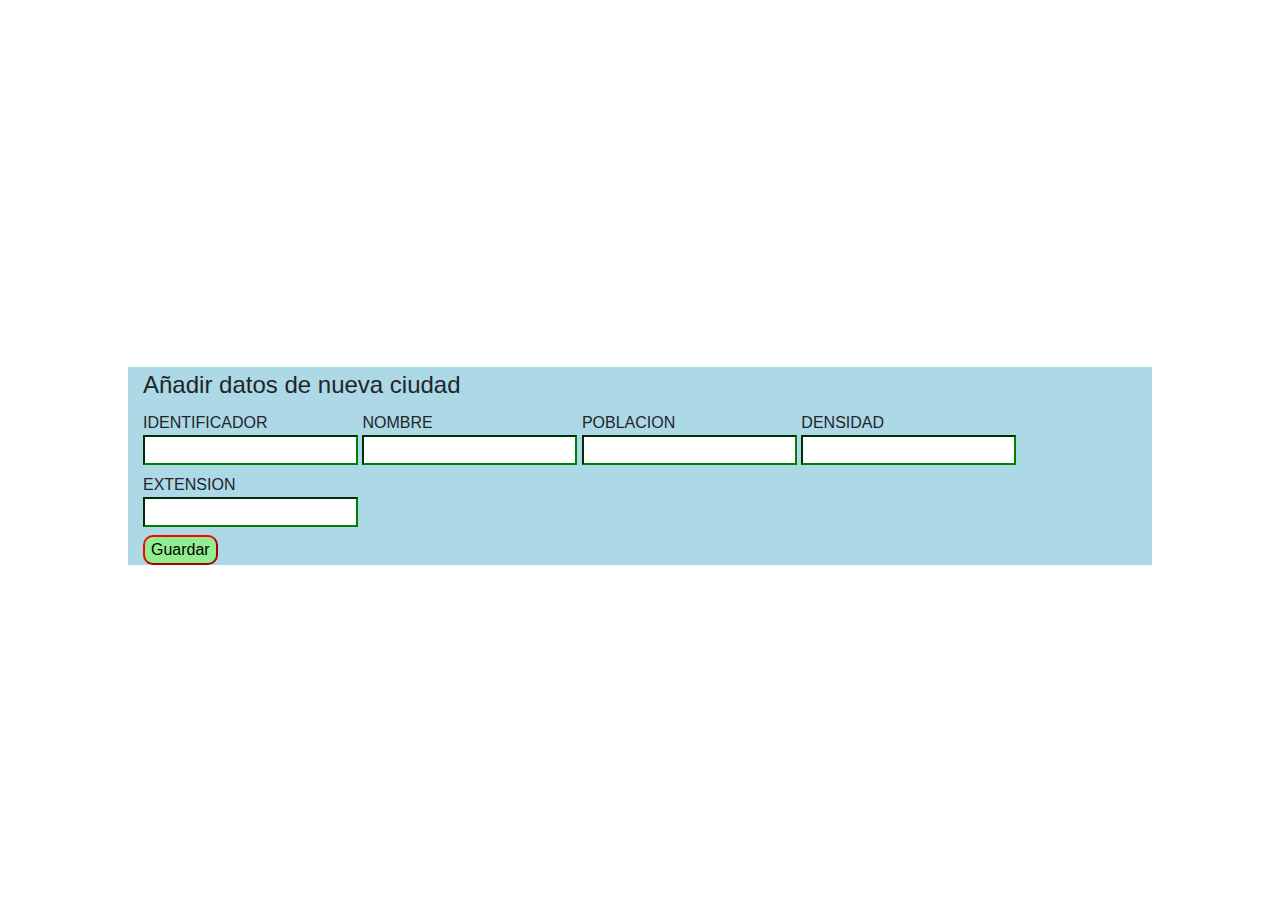
==== index.html @ d5d7953d "FormularioCiudades" ====
<!DOCTYPE html>
<html lang="en">
<head>
    <meta charset="UTF-8">
    <meta name="viewport" content="width=device-width, initial-scale=1.0">
    <title>Formulario1</title>
    <link rel="stylesheet" href="https://stackpath.bootstrapcdn.com/bootstrap/4.3.1/css/bootstrap.min.css" integrity="sha384-ggOyR0iXCbMQv3Xipma34MD+dH/1fQ784/j6cY/iJTQUOhcWr7x9JvoRxT2MZw1T" crossorigin="anonymous">
    <link rel="stylesheet" href="css/estilo.css">
</head>
<body>
    <iframe src="http://moralo.atwebpages.com/menuAjax/ciudades/index.php"  ></iframe>
    

 <div class="container">
    <form action="http://moralo.atwebpages.com/menuAjax/ciudades/insertarCiudades.php">

 <fieldset>
     <legend>Añadir datos de nueva ciudad</legend>
     <label for="id">IDENTIFICADOR
        <input type="text" name="id" id="id">
         
     </label>
     <label for="nombre">NOMBRE
        <input type="text" name="nombre" id="nombre">
         
     </label>
     <label for="poblacion">POBLACION
        <input type="text" name="poblacion" id="poblacion">
         
     </label>
     <label for="densidad">DENSIDAD
        <input type="text" name="densidad" id="densidad">
         
     </label>
     <label for="extension">EXTENSION
        <input type="text" name="extension" id="extension">
         
     </label>
 </fieldset>
 <input type="submit" name="guardar" value="Guardar" id="guardar">

</div>

</form>
</body>
</html>
---- css/estilo.css ----
iframe{
    border:0;
    text-align: center;
    width: 90%;
    height: 300px;
    margin:20px auto;
}
.container{
    background-color: lightblue;
    width: 80%;
    margin:20px auto;
  
}
input{
    display: block;
    border-color:green;
}
fieldset{
   
}
#guardar{
    background-color: lightgreen;
    border-color: red;
    border-radius: 10px;
}
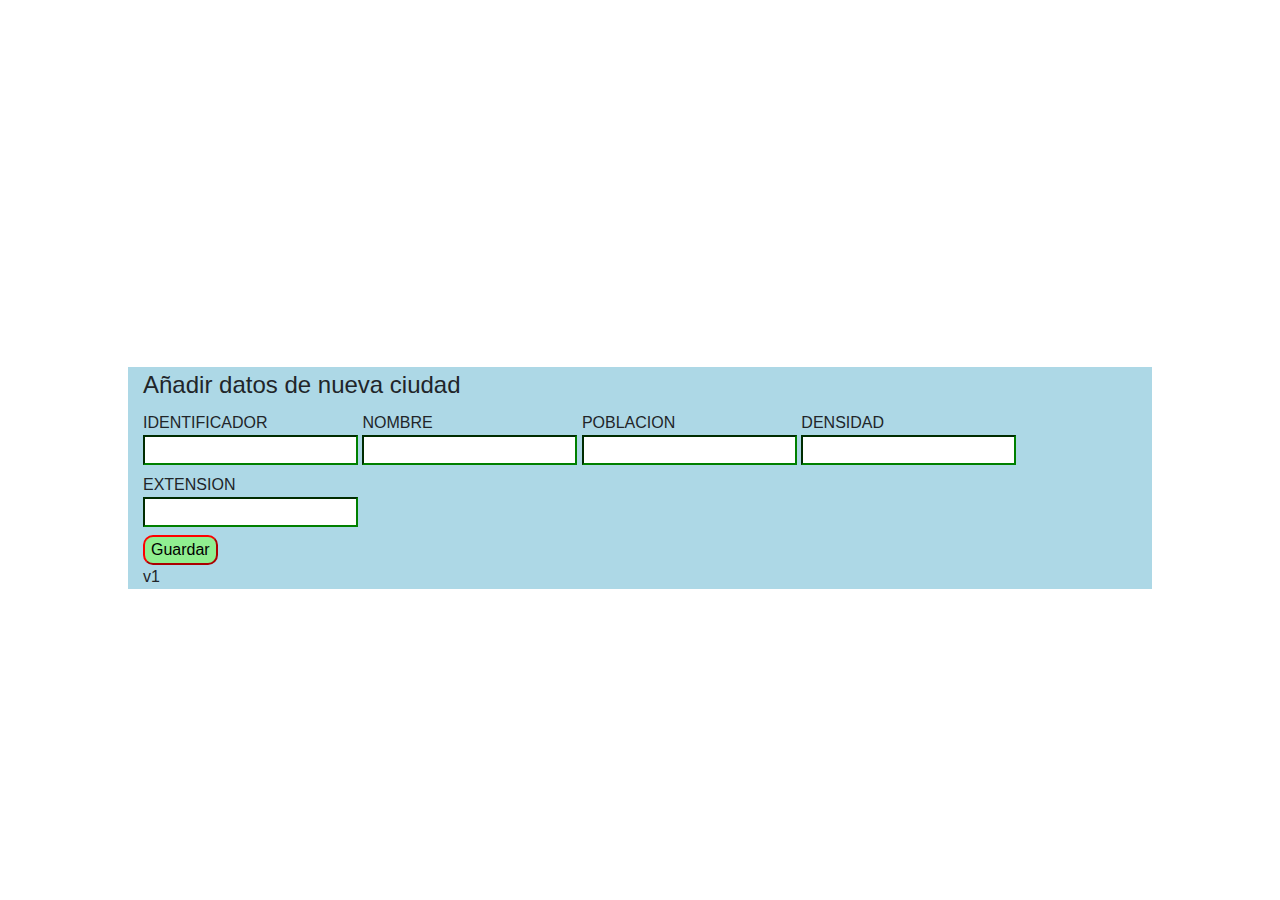
==== commit 2415aa4c: "v2" ====
--- a/index.html
+++ b/index.html
@@ -39,8 +39,8 @@
  </fieldset>
  <input type="submit" name="guardar" value="Guardar" id="guardar">
 
+v1</form>
 </div>
 
-</form>
 </body>
 </html>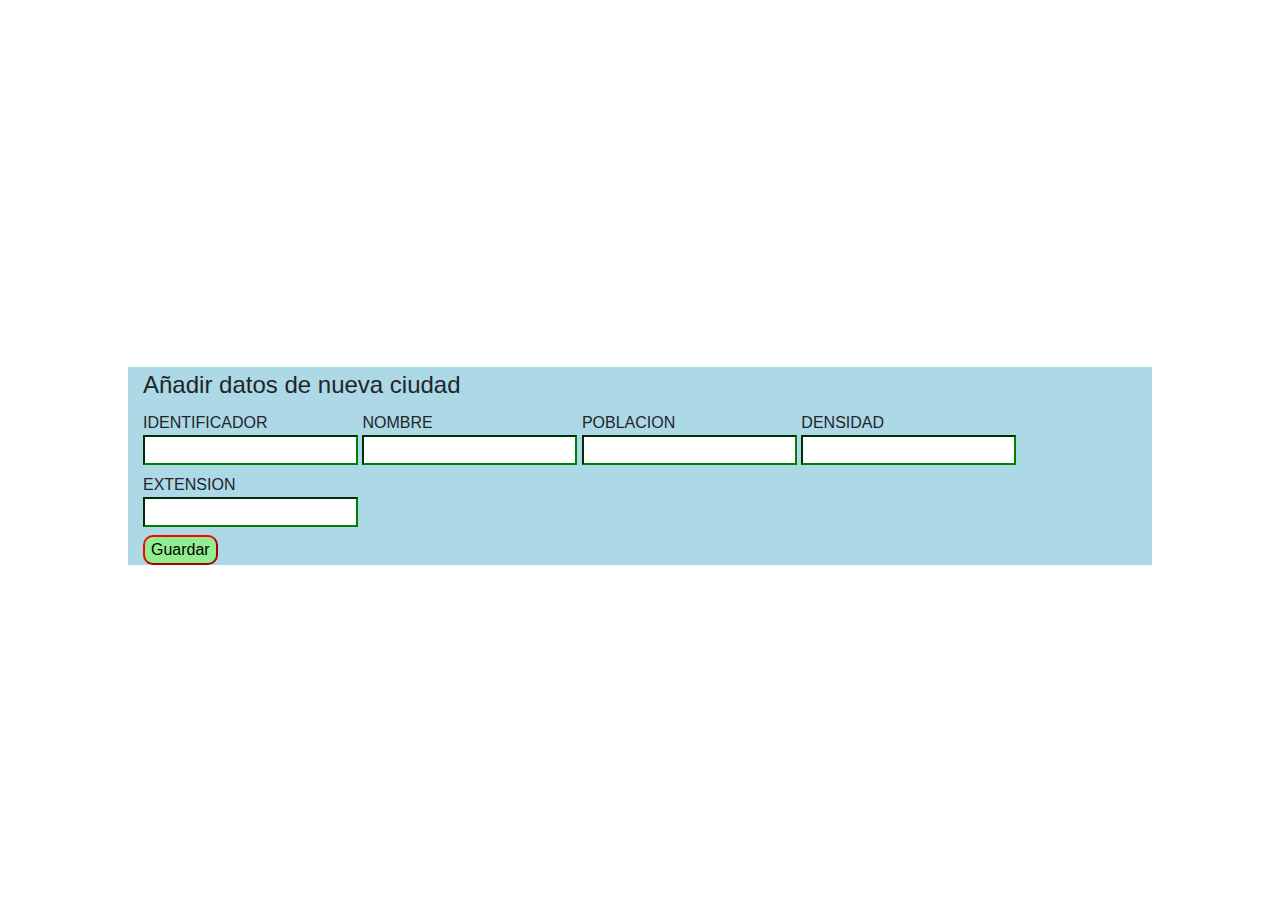
==== commit 899d6288: "V3" ====
--- a/index.html
+++ b/index.html
@@ -12,7 +12,7 @@
     
 
  <div class="container">
-    <form action="http://moralo.atwebpages.com/menuAjax/ciudades/insertarCiudades.php">
+    <form method="POST" action="http://moralo.atwebpages.com/menuAjax/ciudades/insertarCiudades.php">
 
  <fieldset>
      <legend>Añadir datos de nueva ciudad</legend>
@@ -39,7 +39,7 @@
  </fieldset>
  <input type="submit" name="guardar" value="Guardar" id="guardar">
 
-v1</form>
+</form>
 </div>
 
 </body>
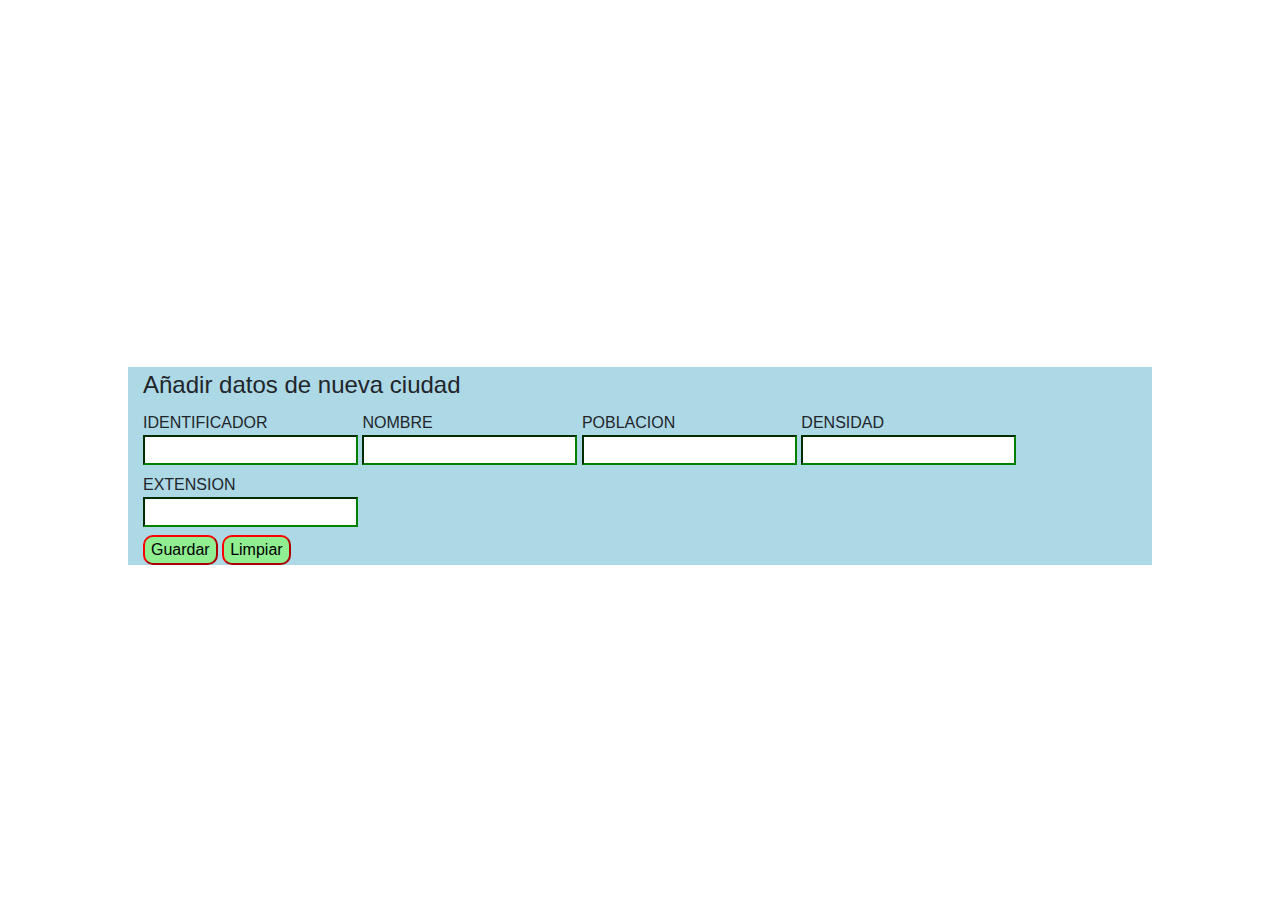
==== commit c1ce29fd: "aniadirOK" ====
--- a/index.html
+++ b/index.html
@@ -37,9 +37,10 @@
          
      </label>
  </fieldset>
- <input type="submit" name="guardar" value="Guardar" id="guardar">
+ <input type="submit" name="guardar" value="Guardar" id="guardar" class="BtnAccion">
+ <input type="reset" name="reset" value="Limpiar" id="limpiar" class="BtnAccion">
+</form>
 
-</form>
 </div>
 
 </body>
--- a/css/estilo.css
+++ b/css/estilo.css
@@ -18,8 +18,9 @@
 fieldset{
    
 }
-#guardar{
+.BtnAccion{
     background-color: lightgreen;
     border-color: red;
     border-radius: 10px;
-}+    display: inline;
+}
